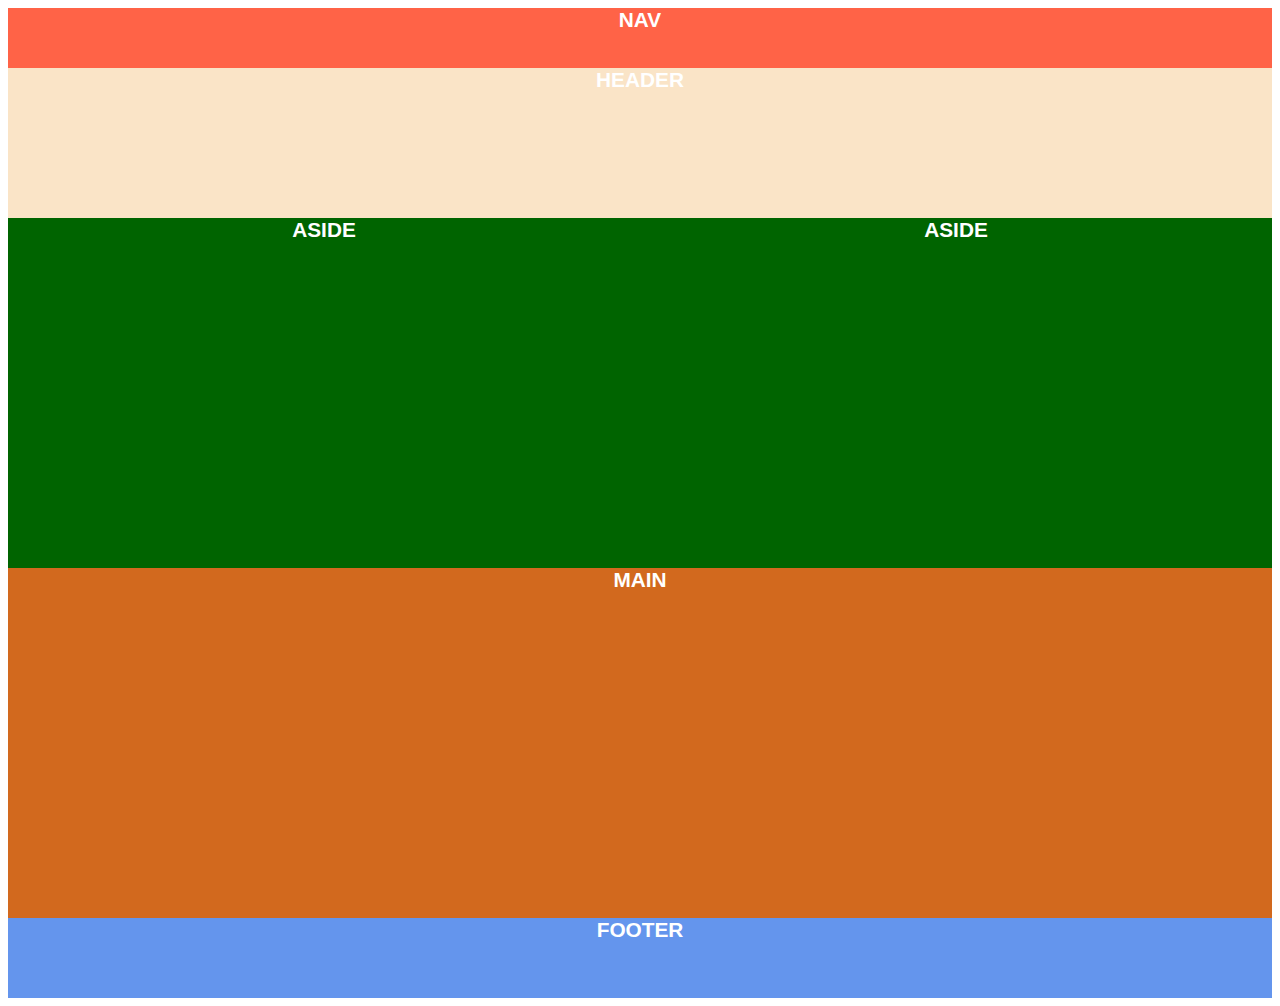
==== index2.html @ 1c231fb1 "added new html file" ====
<!DOCTYPE html>
<html lang="en">
<head>
  <link rel="stylesheet" href="./style.css">

  <title>Document</title>
</head>
<body>

  <nav class="placeholder">Nav</nav>
    
  <div class="column">
  <header class="placeholder">Header</header>
  </div>
  <div class="row"> 
     
  <aside class="placeholder column">Aside</aside>
  <aside class="placeholder column">Aside</aside>
  </div>


  <main class="placeholder">Main</main>
  <footer class="placeholder">footer</footer>


</body>
</html>
---- style.css ----
.placeholder {
  color: white;
  font-weight: bold;
font-family: 'Franklin Gothic Medium', 'Arial Narrow', Arial, sans-serif;
font-size: 1.3rem;
display: flex;
align-content: center;
justify-content: center;
text-transform: uppercase;
}
nav {
  background-color: tomato;
  min-height: 60px;
}
header{
  background-color: rgb(250, 228, 199);
  min-height: 150px;
}
main {
 background-color: chocolate;
 min-height: 350px;
}
aside {
  background-color: darkgreen;
  min-height: 350px;
}
footer{
background-color: cornflowerblue;
  min-height: 80px;
}
.row {
  display: flex;
}
.column {
  flex: 1 0 0;
}
aside {
  width: 25%;
}
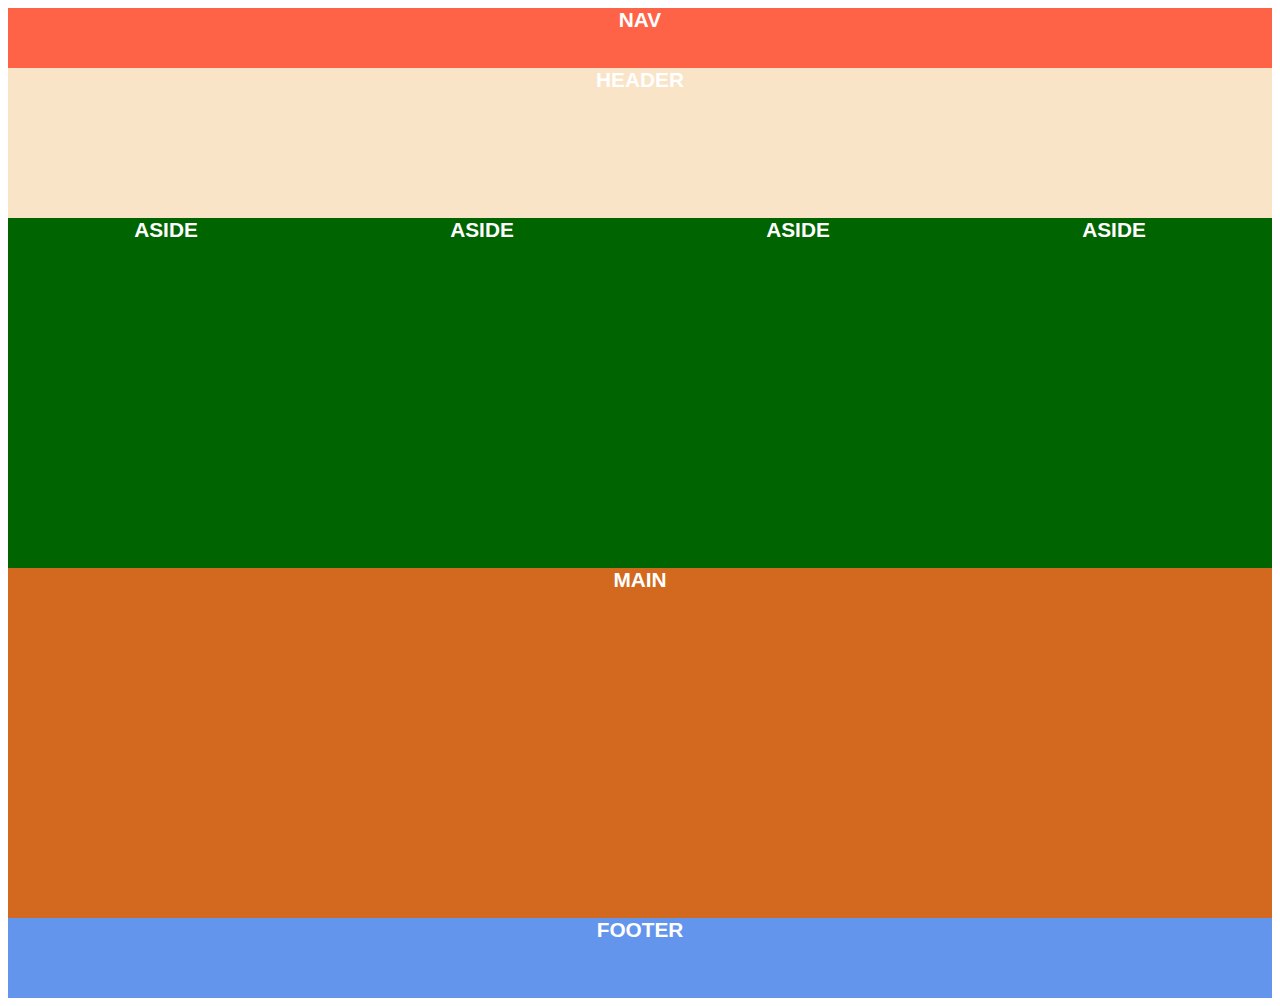
==== commit c8cd4c1b: "added +2 aside" ====
--- a/index2.html
+++ b/index2.html
@@ -16,6 +16,8 @@
      
   <aside class="placeholder column">Aside</aside>
   <aside class="placeholder column">Aside</aside>
+  <aside class="placeholder column">Aside</aside>
+  <aside class="placeholder column">Aside</aside>
   </div>
 
 
